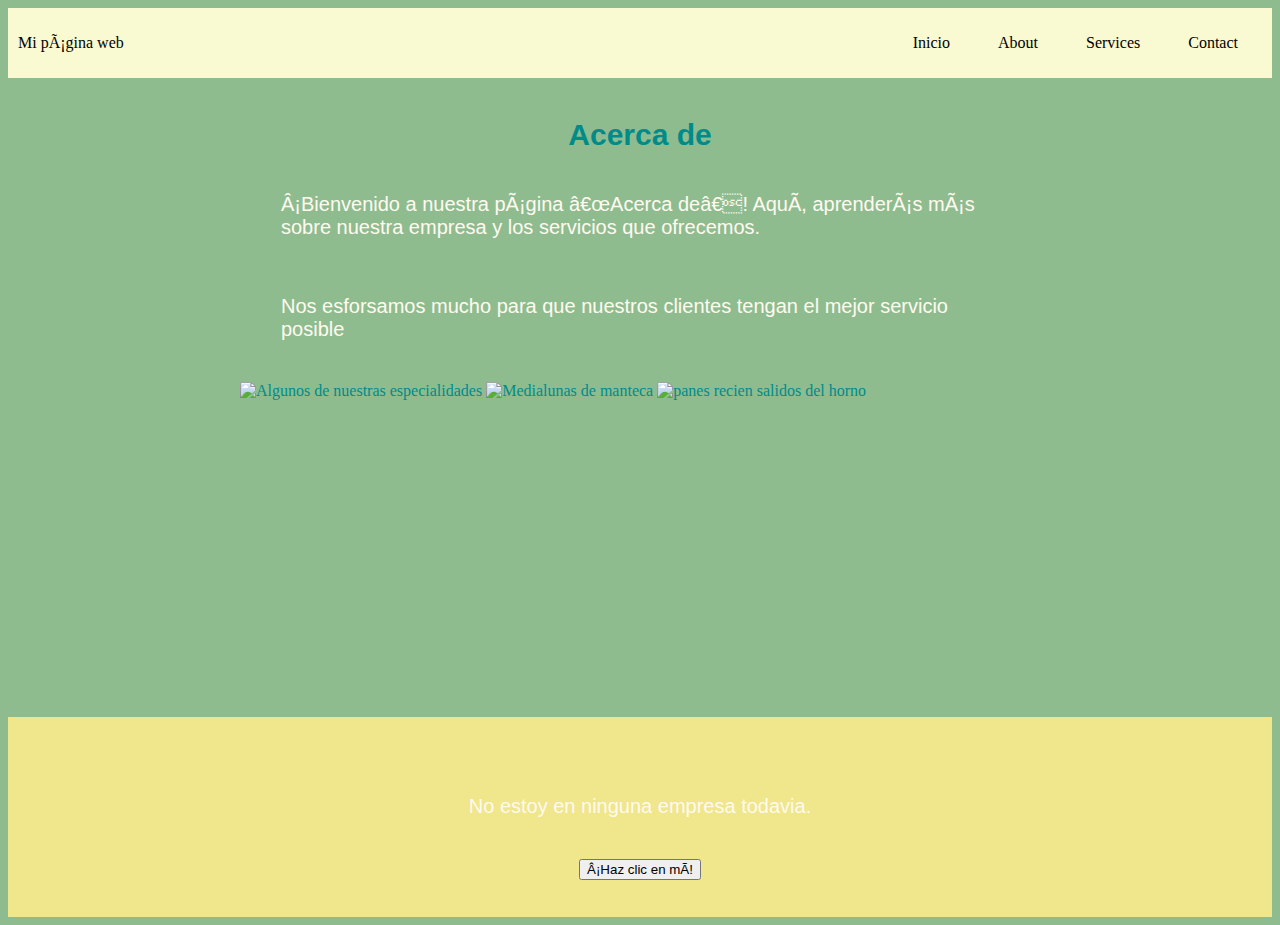
==== about.html @ 09555961 "Initial commit" ====
<!DOCTYPE html>
<html lang="es">
    <head>
        <metas charset="UTF-8">
        <link rel="stylesheet" type="text/css" href="styles.css"> 
        <title>Document</title>  
    </head>
    <body>
      <header class="container-nav">
            <nav class="navbar" role="navigation">
              <a href="index.html" class="brand">Mi página web</a>
              <ul class="nav-links">
                <li><a href="index.html">Inicio</a></li>
                <li><a href="about.html">About</a></li>
                <li><a href="services.html">Services</a></li>
                <li><a href="contact.html">Contact</a></li>
              </ul>
            </nav>
            <button class="button-menu-toggle">Menu</button>
      </header>
      <main>
        <div class="container">
            <h1>Acerca de</h1>
            <p>¡Bienvenido a nuestra página “Acerca de”! Aquí, aprenderás más sobre nuestra empresa y los servicios que ofrecemos.</p>
            <p>Nos esforsamos mucho para que nuestros clientes tengan el mejor servicio posible</p>
            <img src="Persona-programando.png" alt="Algunos de nuestras especialidades" />
                <img href="Lenguajes.jpg" alt="Medialunas de manteca" />
                <img href="Programacion.webp" alt="panes recien salidos del horno" />
        </div>
      </main>
      <footer>
        <p>No estoy en ninguna empresa todavia.</p>
      <button onClick="showAlert()" aria-label="Haz clic en mí">¡Haz clic en mí!</button>
      </footer>
        <script src="script.js"></script>
    </body>
</html>
---- styles.css ----
body {
    background-color: darkseagreen;
    color:darkcyan;
}
h1 {
    font-family: Helvetica;
    font-size: 30px;
    text-align: center;
}
p {
    color:floralwhite;
    font-family: Arial;
    font-size: 20px;
    padding: 15px;
    margin: 26px;
}
h2 {
    font-family: Helvetica;
    font-size: 27px;
    padding: 10px;
    margin: 40px;
}
h3 {
    font-family: Helvetica;
    font-size: 27px;
    padding: 10px;
    margin: 40px;

}
main {
    min-height: 71vh;  
}
.container {
    max-width: 800px;
    margin: auto;
    padding: 20px;
}
.row {
    display: flex;
    flex-wrap: wrap;
    margin: 10px;
}

.column {
    flex: 1;
    padding: 10px;
}
@media (max-width: 600px) {
    .column {
        flex:100%;
    }
}
.container-nav {
    display: flex;
    padding: 10px;
    height: 50px;
    background-color: lightgoldenrodyellow;
  }
  
  .navbar {
    display: flex;
    justify-content: space-between;
    width: 100%;
  }
  
  .brand {
    display: flex;
    align-items: center;
  }
  
  li>a {
    padding: 8px 24px;
  }
  
  li {
    list-style-type: none;
  }
  
  a {
    color: black;
    text-decoration:none;
  }
  
  
  .nav-links {
    display: flex;
    align-items: center;
  }
  
  .button-menu-toggle {
    display: none;
  }
  .img-container {
    display: flex;
    flex-wrap: wrap;
    justify-content: center;
    align-items: center;
  }

  .video-container {
      display: flex;
      flex-direction: column;
      align-items: center;
      padding: 10px;
  }

  footer {
    position: relative;
    bottom: 0%;
    z-index: -1;
    display: flex;
    flex-direction: column;
    align-items: center;
    justify-content: center;
    background-color: khaki;
    color: black;
    min-height: 200px;
    text-align: center;
  }
  img {
    height: 200px;
  }
  @media (max-width: 768px) {
    .column {
      flex: 100%;
    }
  
  
    .nav-links {
      display: none;
    }
  
  
    .button-menu-toggle {
      display: block;
      background-color: white;
      border:none;
      border-radius: 50px;
      padding: 0 24px;
      font-family: monospace;
      font-weight: bold;
      font-size: 20px;
    }
   
    .nav-links.nav-links-responsive {
      position: absolute;
      display: flex;
      background-color: mediumpurple (20,20,20,0.95);
      width: 100%;
      height: 100%;
      top: 70px;
      left: 0;
      flex-direction: column;
      padding-top: 200px;
      align-items: center;
      gap:70px;
      font-size: 40px;
  
  
    }
  }
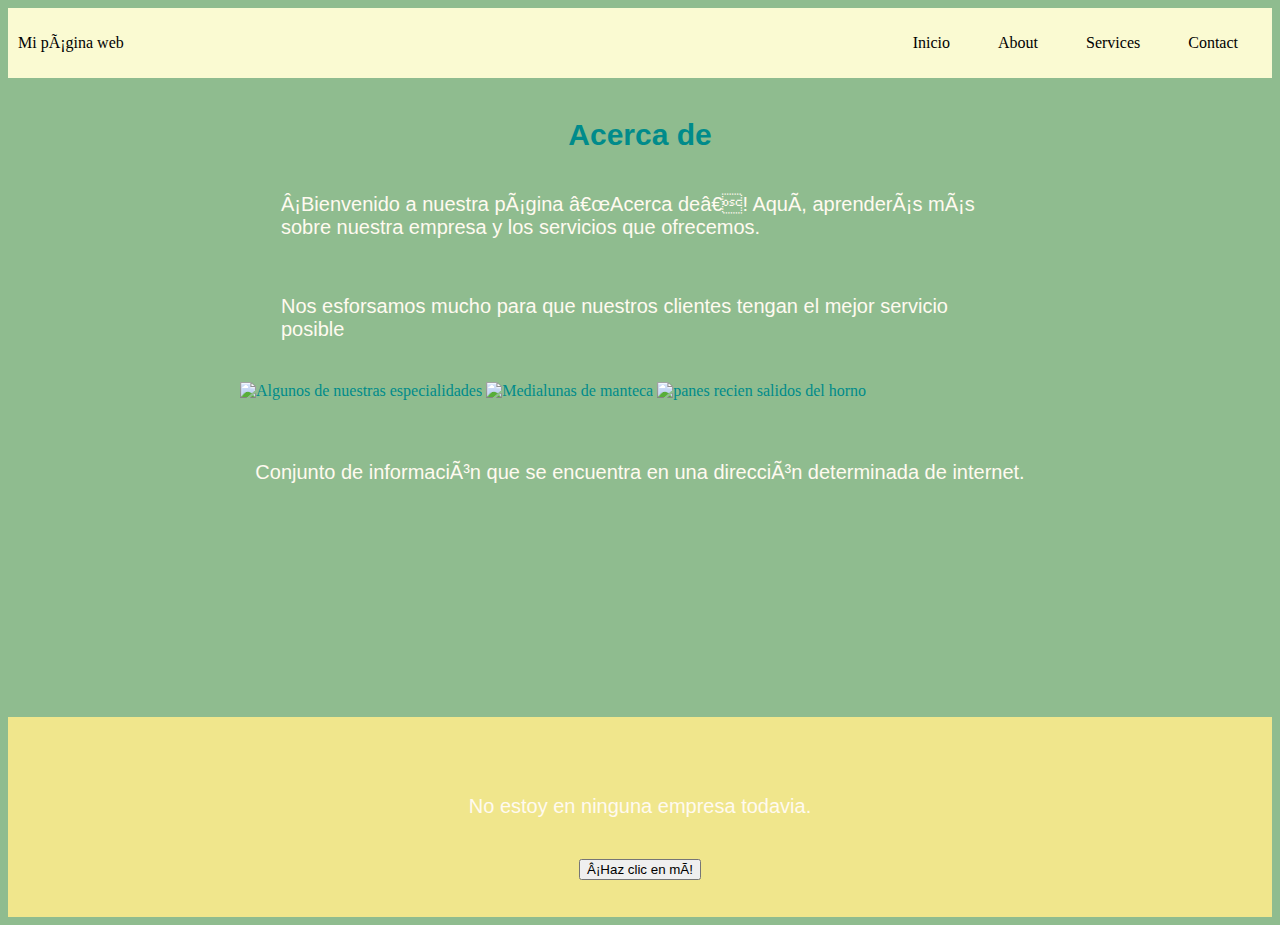
==== commit df19ec17: "mi primera confirmacion de ectualisacion" ====
--- a/about.html
+++ b/about.html
@@ -27,6 +27,9 @@
                 <img href="Lenguajes.jpg" alt="Medialunas de manteca" />
                 <img href="Programacion.webp" alt="panes recien salidos del horno" />
         </div>
+        <div class="greeting">
+          <p>Conjunto de información que se encuentra en una dirección determinada de internet.</p>
+        </div>
       </main>
       <footer>
         <p>No estoy en ninguna empresa todavia.</p>
--- a/styles.css
+++ b/styles.css
@@ -30,11 +30,15 @@
 main {
     min-height: 71vh;  
 }
+.greeting {
+    text-align: center;
+}
 .container {
     max-width: 800px;
     margin: auto;
     padding: 20px;
 }
+
 .row {
     display: flex;
     flex-wrap: wrap;
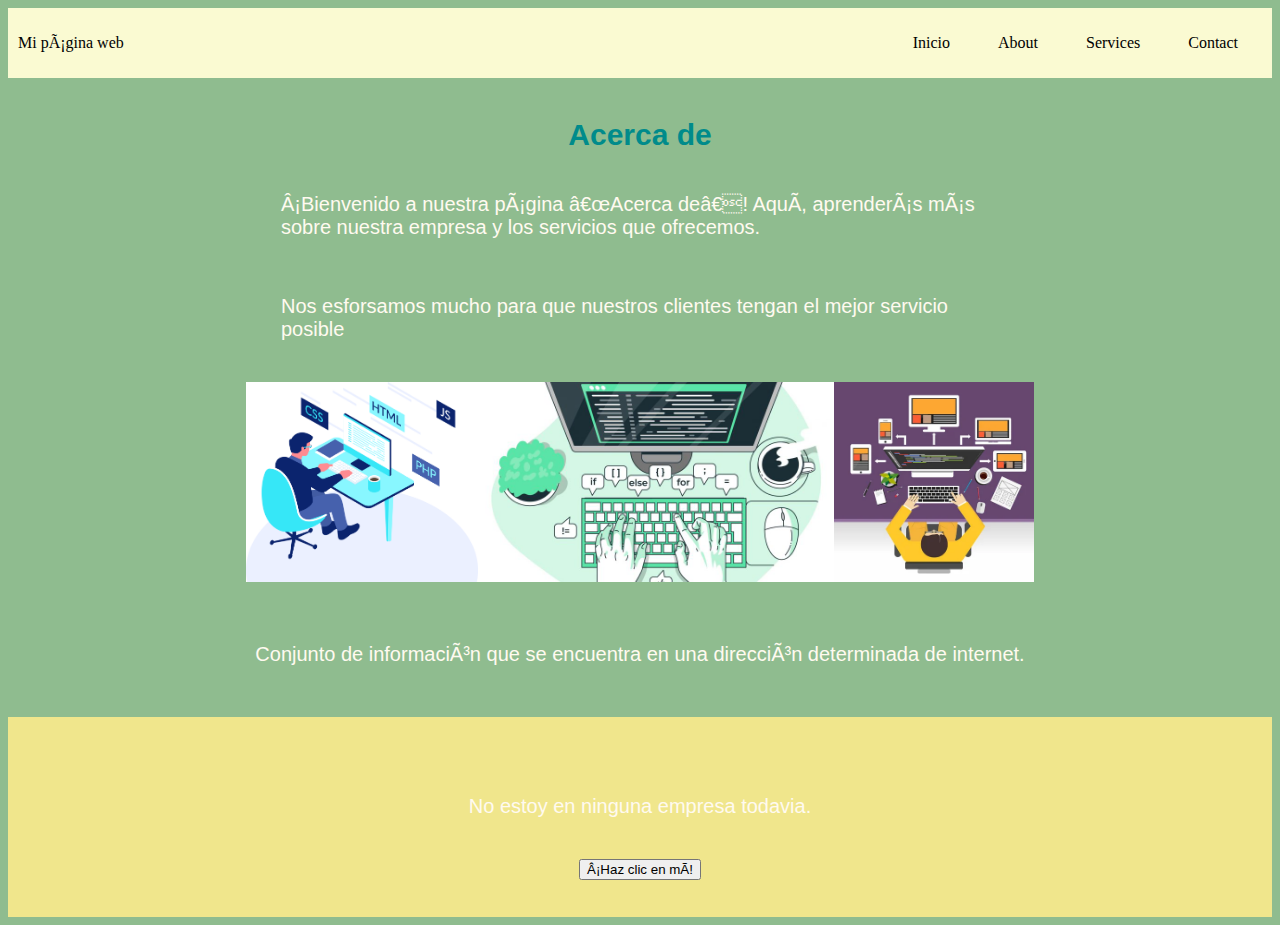
==== commit 860a5621: "imagenes" ====
--- a/about.html
+++ b/about.html
@@ -23,9 +23,11 @@
             <h1>Acerca de</h1>
             <p>¡Bienvenido a nuestra página “Acerca de”! Aquí, aprenderás más sobre nuestra empresa y los servicios que ofrecemos.</p>
             <p>Nos esforsamos mucho para que nuestros clientes tengan el mejor servicio posible</p>
-            <img src="Persona-programando.png" alt="Algunos de nuestras especialidades" />
-                <img href="Lenguajes.jpg" alt="Medialunas de manteca" />
-                <img href="Programacion.webp" alt="panes recien salidos del horno" />
+            <div class="img-container">
+            <img src="Persona-programando.png" alt="persona programando"/>
+            <img src="Lenguajes.jpg" alt="Medialunas de manteca" />
+            <img src="Programacion.webp" alt="panes recien salidos del horno" />
+            </div>
         </div>
         <div class="greeting">
           <p>Conjunto de información que se encuentra en una dirección determinada de internet.</p>
--- a/styles.css
+++ b/styles.css
@@ -123,6 +123,7 @@
   }
   img {
     height: 200px;
+    flex-direction: column;
   }
   @media (max-width: 768px) {
     .column {
